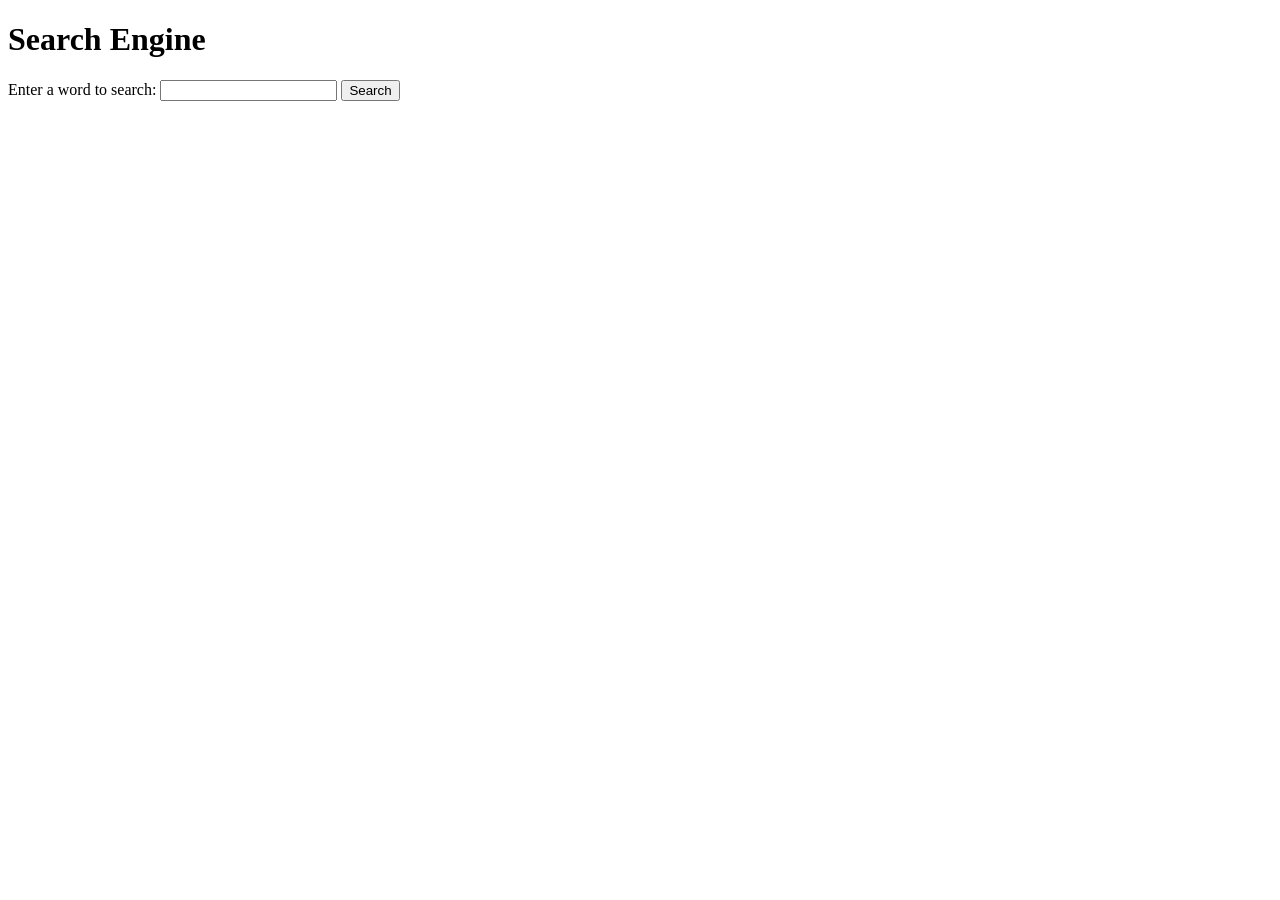
==== index.html @ f68310d9 "final with html" ====
<!DOCTYPE html>
<html lang="en">

<head>
    <meta charset="UTF-8">
    <meta name="viewport" content="width=device-width, initial-scale=1.0">
    <title>Search Engine</title>
</head>

<body>
    <h1>Search Engine</h1>
    <form id="searchForm">
        <label for="searchQuery">Enter a word to search:</label>
        <input type="text" id="searchQuery" name="searchQuery">
        <button type="submit">Search</button>
    </form>
    <div id="searchResults">
    </div>

    <script>
        document.getElementById('searchForm').addEventListener('submit', function (event) {
            event.preventDefault();

            var searchQuery = document.getElementById('searchQuery').value;

            var xhr = new XMLHttpRequest();
            xhr.open('GET', '/search?word=' + encodeURIComponent(searchQuery), true);
            xhr.onreadystatechange = function () {
                if (xhr.readyState === XMLHttpRequest.DONE) {
                    if (xhr.status === 200) {
                        var results = JSON.parse(xhr.responseText);
                        displayResults(results);
                    } else {
                        displayError('Error occurred while searching.');
                    }
                }
            };
            xhr.send();
        });

        function displayResults(results) {
            var searchResultsDiv = document.getElementById('searchResults');
            searchResultsDiv.innerHTML = '';

            if (results.length === 0) {
                searchResultsDiv.innerHTML = '<p>No results found.</p>';
            } else {
                var resultList = '<ul>';
                results.forEach(function (result) {
                    resultList += '<li>' + result.Title + ' (' + result.Url + ')</li>';
                });
                resultList += '</ul>';
                searchResultsDiv.innerHTML = resultList;
            }
        }

        function displayError(message) {
            var searchResultsDiv = document.getElementById('searchResults');
            searchResultsDiv.innerHTML = '<p>' + message + '</p>';
        }
    </script>
</body>

</html>
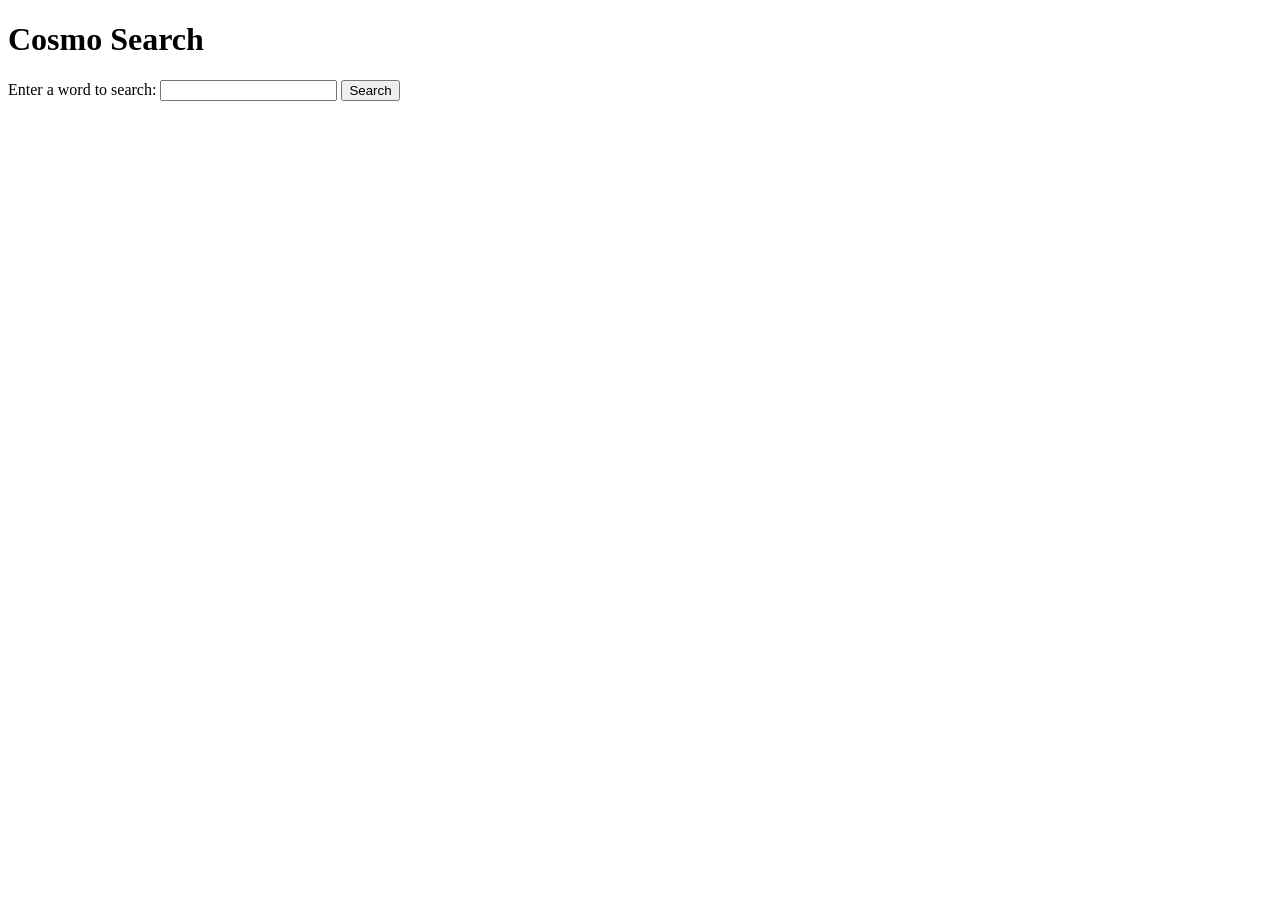
==== commit 3873b424: "Update index.html" ====
--- a/index.html
+++ b/index.html
@@ -4,11 +4,11 @@
 <head>
     <meta charset="UTF-8">
     <meta name="viewport" content="width=device-width, initial-scale=1.0">
-    <title>Search Engine</title>
+    <title>Cosmo Search </title>
 </head>
 
 <body>
-    <h1>Search Engine</h1>
+    <h1>Cosmo Search</h1>
     <form id="searchForm">
         <label for="searchQuery">Enter a word to search:</label>
         <input type="text" id="searchQuery" name="searchQuery">
@@ -61,4 +61,4 @@
     </script>
 </body>
 
-</html>+</html>
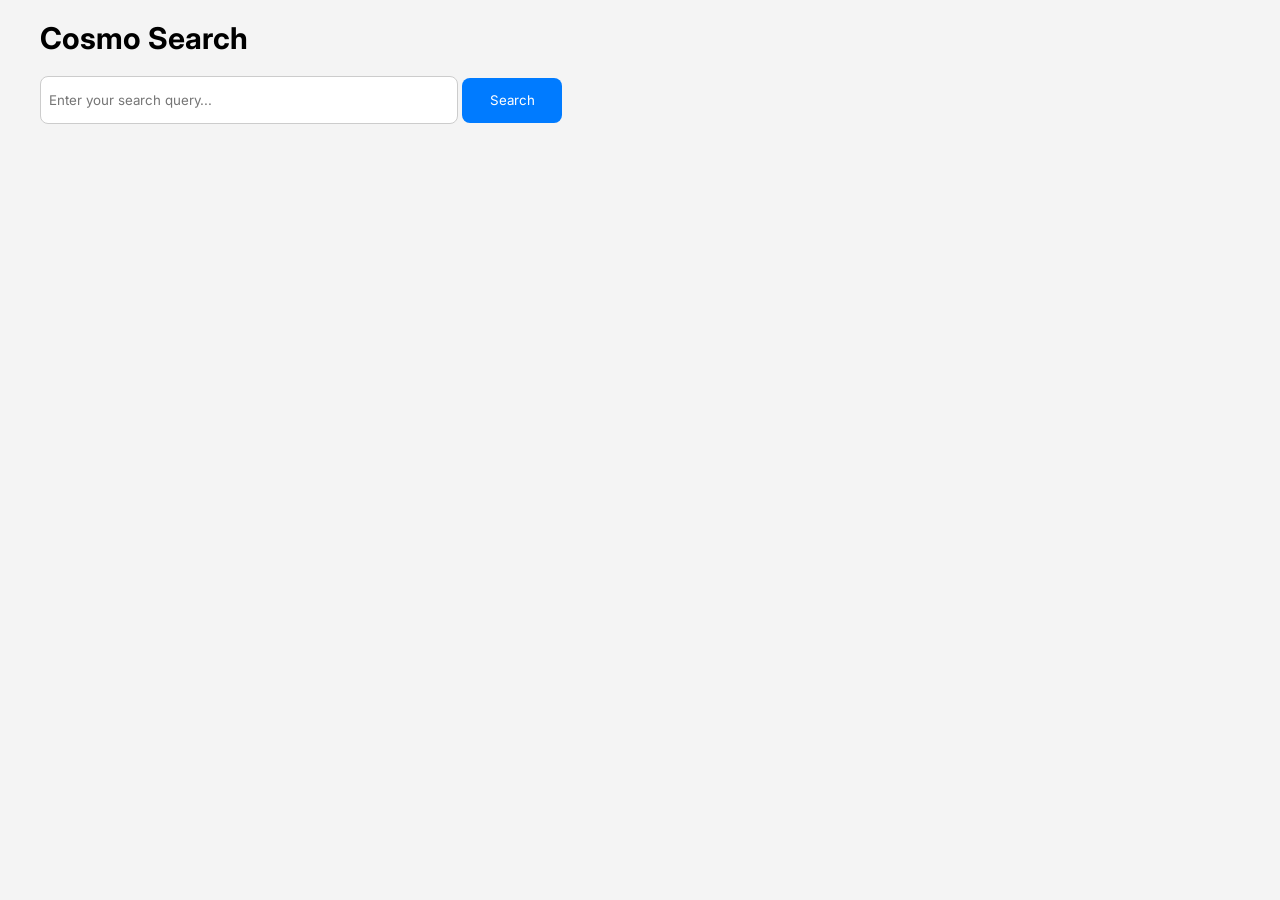
==== commit bc670b31: "changed some css" ====
--- a/index.html
+++ b/index.html
@@ -4,17 +4,103 @@
 <head>
     <meta charset="UTF-8">
     <meta name="viewport" content="width=device-width, initial-scale=1.0">
-    <title>Cosmo Search </title>
+    <title>Search Engine</title>
+    <link rel="stylesheet" href="https://fonts.googleapis.com/css2?family=Inter:wght@300;400;500;600;700&display=swap">
+    <style>
+        body {
+            font-family: 'Inter', sans-serif;
+            margin: 0;
+            padding: 0;
+            background-color: #f4f4f4;
+        }
+
+        h1 {
+            margin-left: 40px;
+            margin-top: 20px;
+            font-size: 30px;
+        }
+
+        #searchForm {
+            margin-left: 40px;
+            margin-top: 20px;
+        }
+
+        input[type="text"] {
+            padding: 8px;
+            border-radius: 8px;
+            border: 1px solid #ccc;
+            width: 400px;
+            height: 30px;
+            font-family: 'Inter', sans-serif;
+            outline: none;
+        }
+
+        button {
+            padding: 8px 15px;
+            border-radius: 8px;
+            border: none;
+            background-color: #007bff;
+            color: white;
+            height: 45px;
+
+            width: 100px;
+            cursor: pointer;
+            font-family: 'Inter', sans-serif;
+        }
+
+        button:hover {
+            background-color: #0056b3;
+        }
+
+        #searchResultsContainer {
+            display: none;
+            margin-top: 20px;
+            padding: 10px;
+            background-color: #fff;
+            border-radius: 5px;
+            box-shadow: 0 0 5px rgba(0, 0, 0, 0.1);
+            width: 80%;
+            margin-left: 40px;
+        }
+
+        .searchItem {
+            padding: 10px;
+            border-bottom: 1px solid #ccc;
+            margin-left: 20px;
+            margin-bottom: 10px;
+        }
+
+        .searchItem a {
+            font-weight: bold;
+            text-decoration: none;
+            color: #1a0dab;
+            font-size: 16px;
+            display: block;
+            margin-bottom: 5px;
+        }
+
+        .searchItem h2 {
+            font-size: 18px;
+            margin: 5px 0;
+        }
+
+        .searchItem p {
+            font-size: 14px;
+            margin: 5px 0;
+            color: #545454;
+        }
+    </style>
 </head>
 
 <body>
     <h1>Cosmo Search</h1>
     <form id="searchForm">
-        <label for="searchQuery">Enter a word to search:</label>
-        <input type="text" id="searchQuery" name="searchQuery">
+        <input type="text" id="searchQuery" name="searchQuery" placeholder="Enter your search query..." required />
         <button type="submit">Search</button>
     </form>
-    <div id="searchResults">
+    <div id="searchResultsContainer">
+        <div id="searchResults">
+        </div>
     </div>
 
     <script>
@@ -42,23 +128,41 @@
             var searchResultsDiv = document.getElementById('searchResults');
             searchResultsDiv.innerHTML = '';
 
+            var searchResultsContainer = document.getElementById('searchResultsContainer');
+            searchResultsContainer.style.display = 'block';
             if (results.length === 0) {
                 searchResultsDiv.innerHTML = '<p>No results found.</p>';
             } else {
-                var resultList = '<ul>';
                 results.forEach(function (result) {
-                    resultList += '<li>' + result.Title + ' (' + result.Url + ')</li>';
+                    var searchItem = document.createElement('div');
+                    searchItem.classList.add('searchItem');
+
+                    var link = document.createElement('a');
+                    link.href = result.Url;
+                    link.textContent = result.Url;
+                    searchItem.appendChild(link);
+
+                    var title = document.createElement('h2');
+                    title.textContent = result.Title;
+                    searchItem.appendChild(title);
+
+                    var description = document.createElement('p');
+                    description.textContent = result.Description;
+                    searchItem.appendChild(description);
+
+                    searchResultsDiv.appendChild(searchItem);
                 });
-                resultList += '</ul>';
-                searchResultsDiv.innerHTML = resultList;
             }
         }
 
         function displayError(message) {
             var searchResultsDiv = document.getElementById('searchResults');
             searchResultsDiv.innerHTML = '<p>' + message + '</p>';
+
+            var searchResultsContainer = document.getElementById('searchResultsContainer');
+            searchResultsContainer.style.display = 'block';
         }
     </script>
 </body>
 
-</html>
+</html>
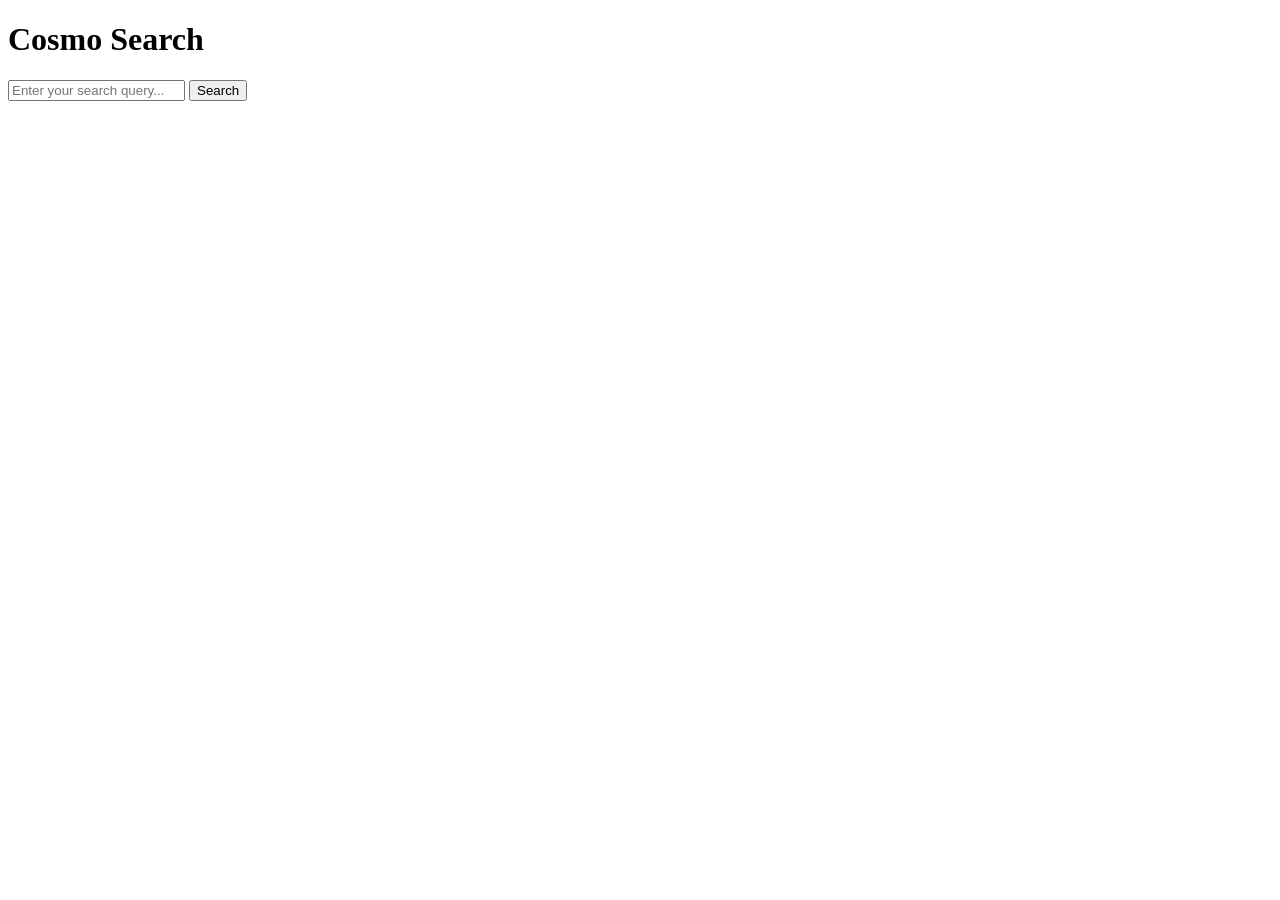
==== commit 9ef531e5: "Merge branch 'main' of https://github.com/safal808/Cosmosearch" ====
--- a/index.html
+++ b/index.html
@@ -5,91 +5,6 @@
     <meta charset="UTF-8">
     <meta name="viewport" content="width=device-width, initial-scale=1.0">
     <title>Search Engine</title>
-    <link rel="stylesheet" href="https://fonts.googleapis.com/css2?family=Inter:wght@300;400;500;600;700&display=swap">
-    <style>
-        body {
-            font-family: 'Inter', sans-serif;
-            margin: 0;
-            padding: 0;
-            background-color: #f4f4f4;
-        }
-
-        h1 {
-            margin-left: 40px;
-            margin-top: 20px;
-            font-size: 30px;
-        }
-
-        #searchForm {
-            margin-left: 40px;
-            margin-top: 20px;
-        }
-
-        input[type="text"] {
-            padding: 8px;
-            border-radius: 8px;
-            border: 1px solid #ccc;
-            width: 400px;
-            height: 30px;
-            font-family: 'Inter', sans-serif;
-            outline: none;
-        }
-
-        button {
-            padding: 8px 15px;
-            border-radius: 8px;
-            border: none;
-            background-color: #007bff;
-            color: white;
-            height: 45px;
-
-            width: 100px;
-            cursor: pointer;
-            font-family: 'Inter', sans-serif;
-        }
-
-        button:hover {
-            background-color: #0056b3;
-        }
-
-        #searchResultsContainer {
-            display: none;
-            margin-top: 20px;
-            padding: 10px;
-            background-color: #fff;
-            border-radius: 5px;
-            box-shadow: 0 0 5px rgba(0, 0, 0, 0.1);
-            width: 80%;
-            margin-left: 40px;
-        }
-
-        .searchItem {
-            padding: 10px;
-            border-bottom: 1px solid #ccc;
-            margin-left: 20px;
-            margin-bottom: 10px;
-        }
-
-        .searchItem a {
-            font-weight: bold;
-            text-decoration: none;
-            color: #1a0dab;
-            font-size: 16px;
-            display: block;
-            margin-bottom: 5px;
-        }
-
-        .searchItem h2 {
-            font-size: 18px;
-            margin: 5px 0;
-        }
-
-        .searchItem p {
-            font-size: 14px;
-            margin: 5px 0;
-            color: #545454;
-        }
-    </style>
 </head>
 
 <body>
@@ -165,4 +80,4 @@
     </script>
 </body>
 
-</html>+</html>
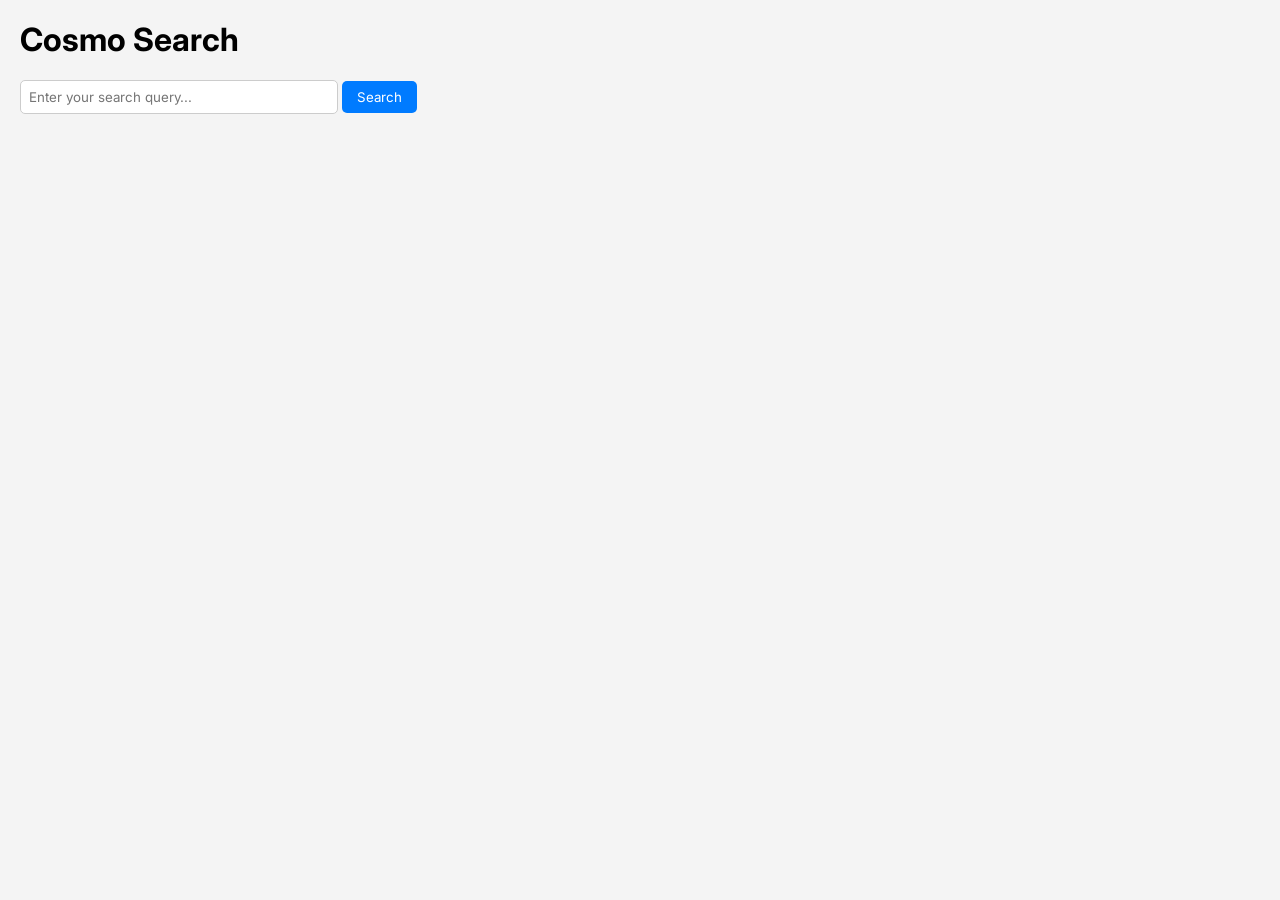
==== commit 11c18f39: "updated db and styles fixed" ====
--- a/index.html
+++ b/index.html
@@ -5,12 +5,92 @@
     <meta charset="UTF-8">
     <meta name="viewport" content="width=device-width, initial-scale=1.0">
     <title>Search Engine</title>
+    <link rel="stylesheet" href="https://fonts.googleapis.com/css2?family=Inter:wght@300;400;500;600;700&display=swap">
+    <style>
+        body {
+            font-family: 'Inter', sans-serif;
+            margin: 0;
+            padding: 0;
+            margin-left: 20px;
+            background-color: #f4f4f4;
+        }
+
+        h1 {
+            margin-top: 20px;
+        }
+
+        #searchForm {
+            margin-top: 20px;
+        }
+
+        input[type="text"] {
+            padding: 8px;
+            border-radius: 5px;
+            border: 1px solid #ccc;
+            width: 300px;
+            font-family: 'Inter', sans-serif;
+        }
+
+        button {
+            padding: 8px 15px;
+            border-radius: 5px;
+            border: none;
+            background-color: #007bff;
+            color: white;
+            cursor: pointer;
+            font-family: 'Inter', sans-serif;
+        }
+
+        button:hover {
+            background-color: #0056b3;
+        }
+
+        #searchResultsContainer {
+            display: none;
+            margin-top: 20px;
+            width: 85%;
+            padding: 10px;
+            background-color: #fff;
+            border-radius: 5px;
+            box-shadow: 0 0 5px rgba(0, 0, 0, 0.1);
+        }
+
+        .searchItem {
+            padding: 10px;
+            border-bottom: 1px solid #ccc;
+            margin-left: 20px;
+            margin-bottom: 10px;
+        }
+
+        .searchItem a {
+            text-decoration: none;
+            color: #1a0dab;
+            font-size: 14px;
+            display: block;
+            margin-bottom: 5px;
+        }
+
+        .searchItem a:hover {
+            text-decoration: underline;
+        }
+
+        .searchItem h2 {
+            font-size: 18px;
+            margin: 5px 0;
+        }
+
+        .searchItem p {
+            font-size: 14px;
+            margin: 5px 0;
+            color: #545454;
+        }
+    </style>
 </head>
 
 <body>
     <h1>Cosmo Search</h1>
     <form id="searchForm">
-        <input type="text" id="searchQuery" name="searchQuery" placeholder="Enter your search query..." required />
+        <input type="text" id="searchQuery" name="searchQuery" placeholder="Enter your search query..." />
         <button type="submit">Search</button>
     </form>
     <div id="searchResultsContainer">
@@ -45,6 +125,7 @@
 
             var searchResultsContainer = document.getElementById('searchResultsContainer');
             searchResultsContainer.style.display = 'block';
+
             if (results.length === 0) {
                 searchResultsDiv.innerHTML = '<p>No results found.</p>';
             } else {
@@ -55,10 +136,16 @@
                     var link = document.createElement('a');
                     link.href = result.Url;
                     link.textContent = result.Url;
+                    link.target = "_blank"; // Open link in new tab
                     searchItem.appendChild(link);
 
+                    var titleLink = document.createElement('a');
+                    titleLink.href = result.Url;
+                    titleLink.textContent = result.Title;
+                    titleLink.style.fontSize = '18px'; // Larger font size for title
+                    titleLink.style.color = '#333'; // Darker color for title
                     var title = document.createElement('h2');
-                    title.textContent = result.Title;
+                    title.appendChild(titleLink);
                     searchItem.appendChild(title);
 
                     var description = document.createElement('p');
@@ -80,4 +167,4 @@
     </script>
 </body>
 
-</html>
+</html>
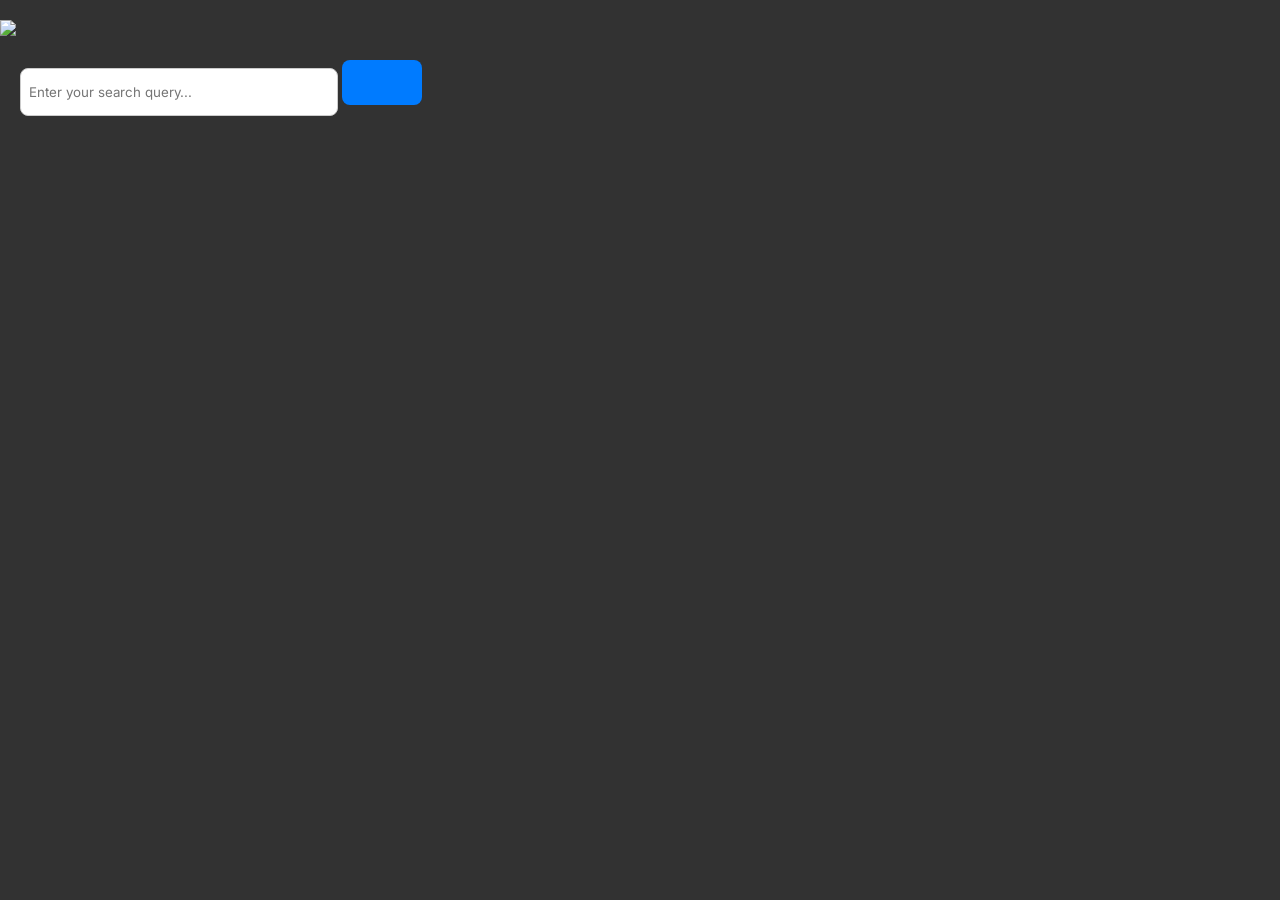
==== commit 2f5f1cf2: "final update" ====
--- a/index.html
+++ b/index.html
@@ -4,15 +4,23 @@
 <head>
     <meta charset="UTF-8">
     <meta name="viewport" content="width=device-width, initial-scale=1.0">
-    <title>Search Engine</title>
+    <title>Cosmo Search</title>
+    <script src="https://kit.fontawesome.com/194a4fc934.js" crossorigin="anonymous"></script>
+    <link rel="icon" type="image/x-icon" href="https://safal-poudel.com.np/storage/2023/07/cosmofav.png">
+
     <link rel="stylesheet" href="https://fonts.googleapis.com/css2?family=Inter:wght@300;400;500;600;700&display=swap">
     <style>
+        img {
+            margin-top: 20px;
+            margin-left: -20px;
+        }
+
         body {
             font-family: 'Inter', sans-serif;
             margin: 0;
             padding: 0;
             margin-left: 20px;
-            background-color: #f4f4f4;
+            background-color: #323232;
         }
 
         h1 {
@@ -25,18 +33,21 @@
 
         input[type="text"] {
             padding: 8px;
-            border-radius: 5px;
+            border-radius: 8px;
             border: 1px solid #ccc;
             width: 300px;
+            height: 30px;
             font-family: 'Inter', sans-serif;
         }
 
         button {
             padding: 8px 15px;
-            border-radius: 5px;
+            border-radius: 8px;
             border: none;
             background-color: #007bff;
             color: white;
+            height: 45px;
+            width: 80px;
             cursor: pointer;
             font-family: 'Inter', sans-serif;
         }
@@ -84,14 +95,18 @@
             margin: 5px 0;
             color: #545454;
         }
+
+        i {
+            font-size: 20px;
+        }
     </style>
 </head>
 
 <body>
-    <h1>Cosmo Search</h1>
+    <img src="https://safal-poudel.com.np/storage/2023/07/cosmologo.png" height="80px"></img>
     <form id="searchForm">
         <input type="text" id="searchQuery" name="searchQuery" placeholder="Enter your search query..." />
-        <button type="submit">Search</button>
+        <button type="submit"><i class="fa-brands fa-searchengin"></i></button>
     </form>
     <div id="searchResultsContainer">
         <div id="searchResults">
@@ -136,14 +151,15 @@
                     var link = document.createElement('a');
                     link.href = result.Url;
                     link.textContent = result.Url;
-                    link.target = "_blank"; // Open link in new tab
+                    link.target = "_blank";
                     searchItem.appendChild(link);
 
                     var titleLink = document.createElement('a');
                     titleLink.href = result.Url;
                     titleLink.textContent = result.Title;
-                    titleLink.style.fontSize = '18px'; // Larger font size for title
-                    titleLink.style.color = '#333'; // Darker color for title
+                    titleLink.target = "_blank";
+                    titleLink.style.fontSize = '18px';
+                    titleLink.style.color = '#333';
                     var title = document.createElement('h2');
                     title.appendChild(titleLink);
                     searchItem.appendChild(title);
